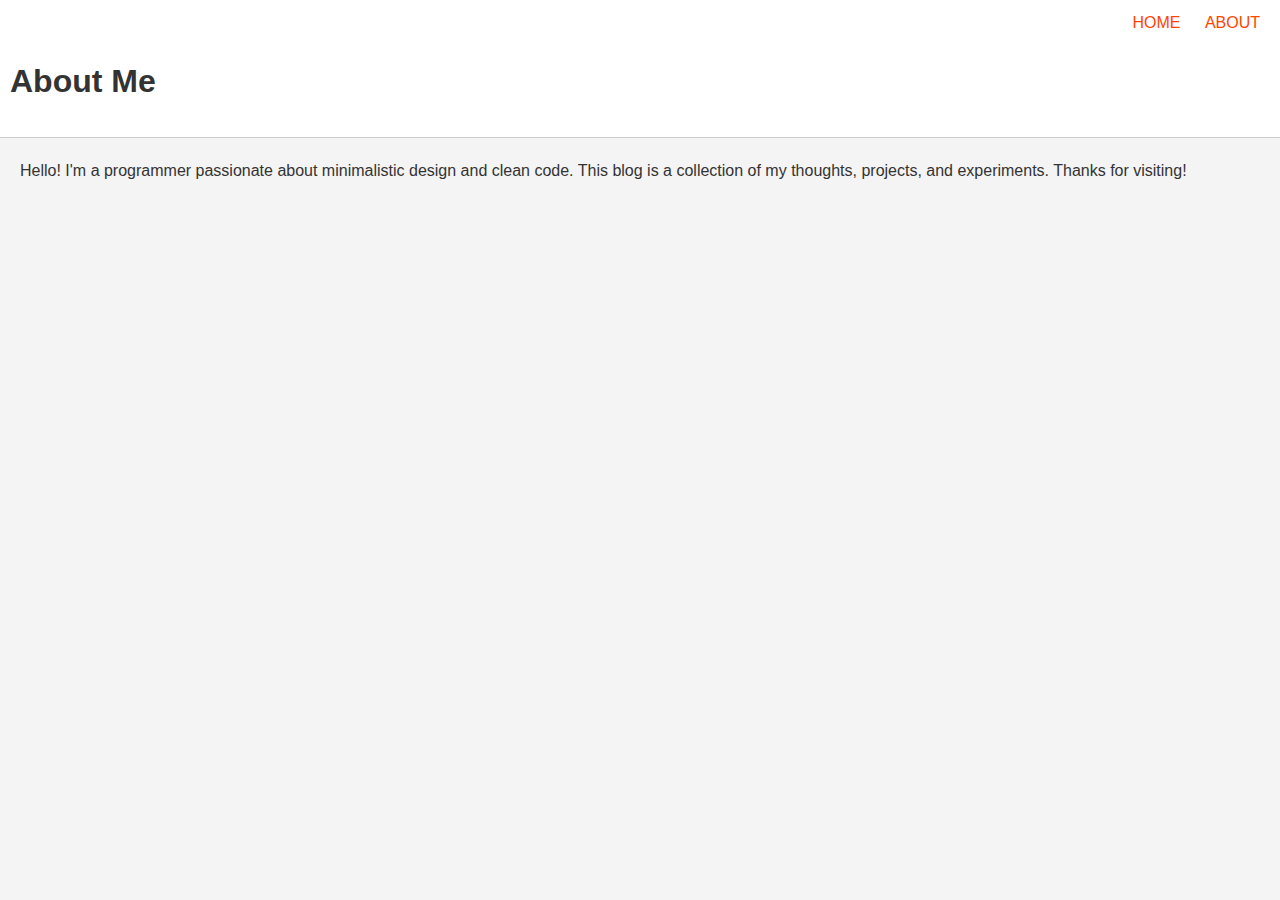
==== about.html @ 26cdca5e "Changed layout, content, styling." ====
<!DOCTYPE html>
<html lang="en">
<head>
    <meta charset="UTF-8">
    <meta name="viewport" content="width=device-width, initial-scale=1.0">
    <title>About</title>
    <link rel="stylesheet" href="styles.css">
</head>
<body>
    <header>
        <nav>
            <a href="index.html">home</a>
            <a href="about.html">about</a>
        </nav>
        <h1>About Me</h1>
    </header>
    <main>
        <p>Hello! I'm a programmer passionate about minimalistic design and clean code. This blog is a collection of my thoughts, projects, and experiments. Thanks for visiting!</p>
    </main>
</body>
</html>
---- styles.css ----
/* General Styles */
body {
    font-family: Arial, sans-serif;
    line-height: 1.6;
    margin: 0;
    padding: 0;
    background-color: #f4f4f4;
    color: #333;
}

header {
    background-color: #fff;
    border-bottom: 1px solid #ccc;
    padding: 10px;
}

header nav {
    text-align: right;
}

header nav a {
    margin: 0 10px;
    text-decoration: none;
    color: #ff4500;
    text-transform: uppercase;
}

h1 {
    font-size: 2em;
    margin: 20px 0;
    text-align: left;
}

main {
    margin: 20px;
}

.post-list {
    list-style-type: none;
    padding: 0;
}

.post-list li {
    margin: 10px 0;
    font-size: 1.2em;
}

.post-date {
    color: #888;
    margin-right: 10px;
}

footer {
    text-align: center;
    margin-top: 20px;
    padding: 10px;
    background-color: #fff;
    border-top: 1px solid #ccc;
}

a {
    color: #ff4500;
    text-decoration: none;
}

a:hover {
    text-decoration: underline;
}

/* Post Styles */
article h1 {
    font-size: 1.5em;
}

article p {
    margin: 10px 0;
}
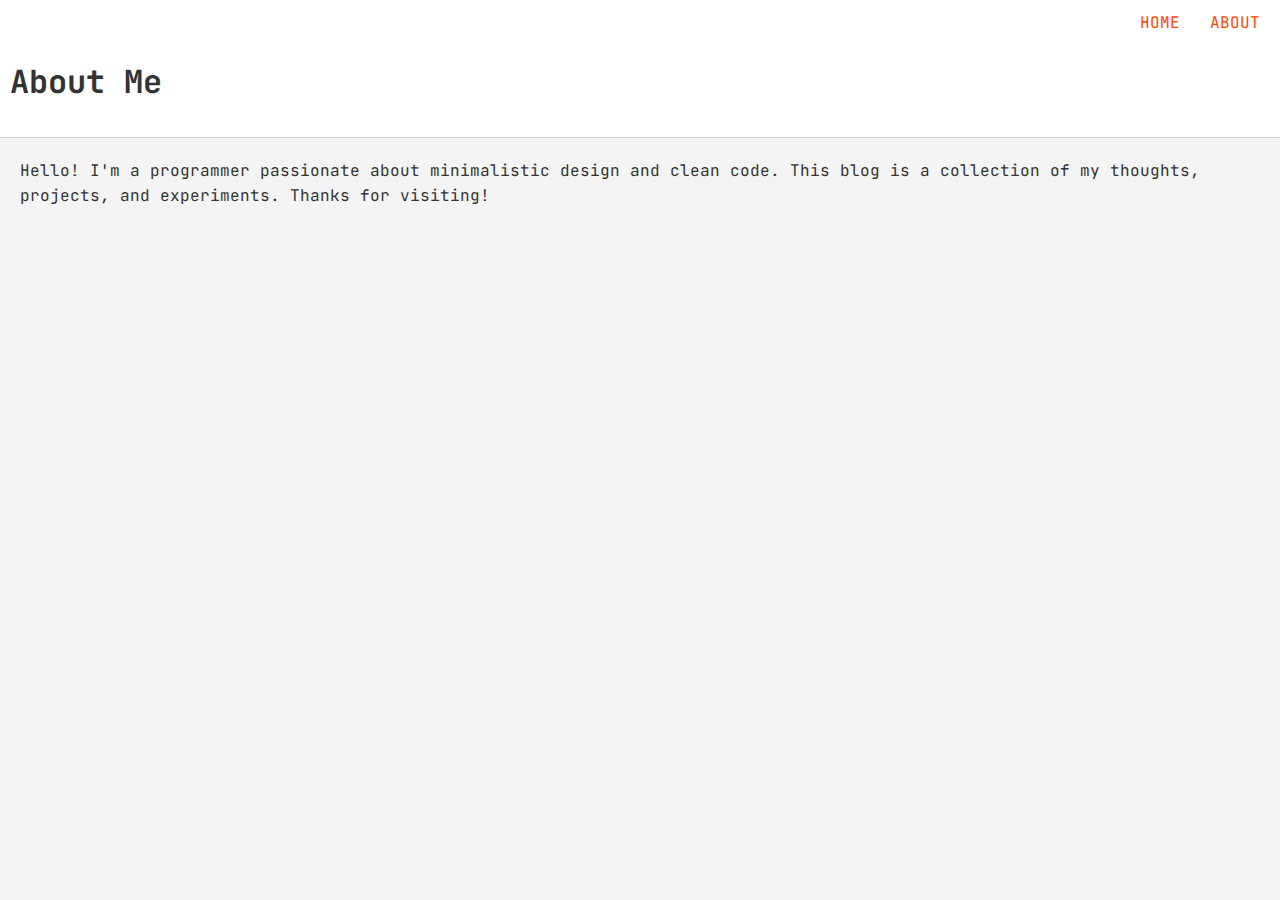
==== commit 3593fbd3: "Changed font to JetBrain mono." ====
--- a/about.html
+++ b/about.html
@@ -5,6 +5,7 @@
     <meta name="viewport" content="width=device-width, initial-scale=1.0">
     <title>About</title>
     <link rel="stylesheet" href="styles.css">
+    <link href="https://fonts.googleapis.com/css2?family=JetBrains+Mono:wght@400;700&display=swap" rel="stylesheet">
 </head>
 <body>
     <header>
--- a/styles.css
+++ b/styles.css
@@ -1,6 +1,6 @@
 /* General Styles */
 body {
-    font-family: Arial, sans-serif;
+    font-family: 'JetBrains Mono', monospace;
     line-height: 1.6;
     margin: 0;
     padding: 0;
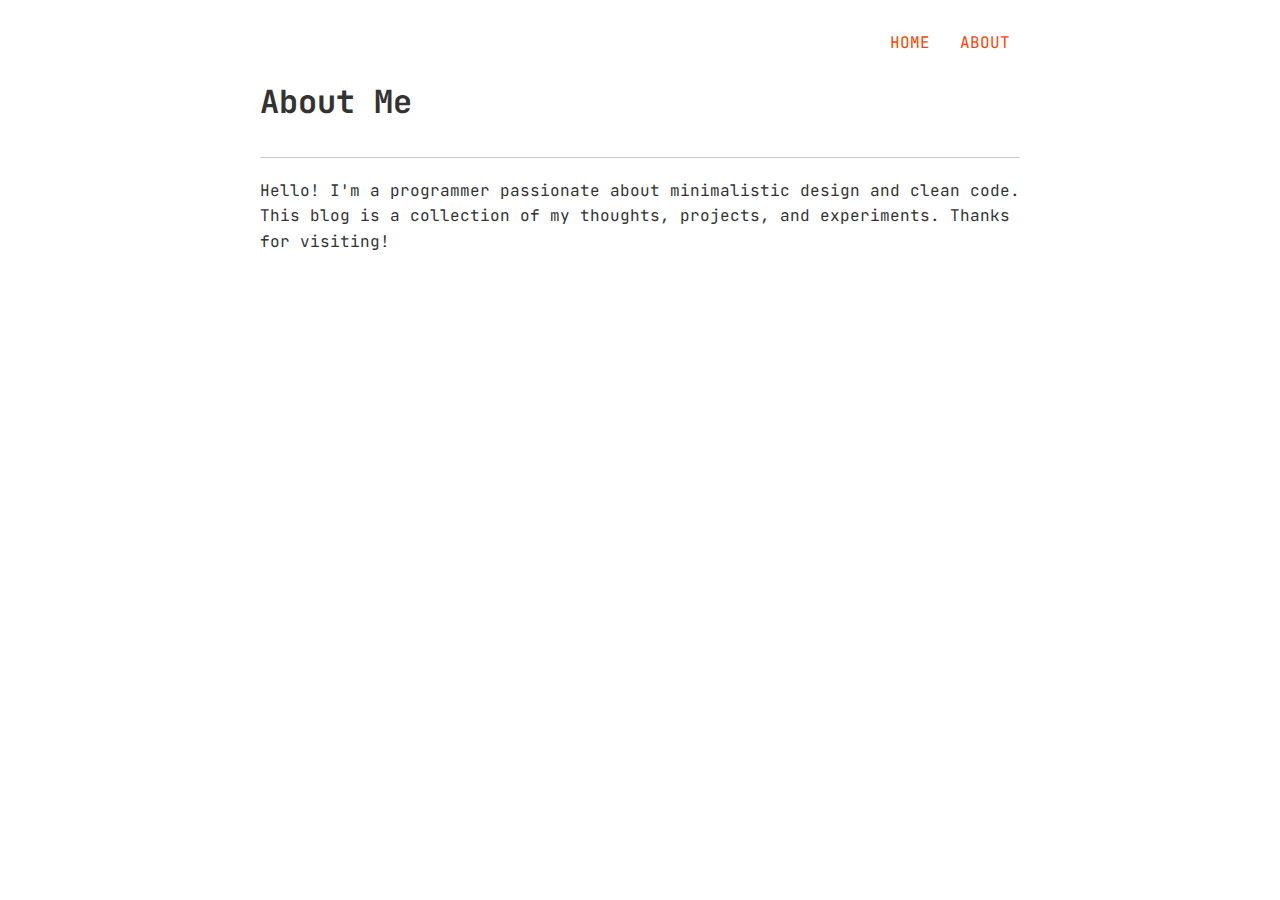
==== commit 5644d102: "Added container to center the blog." ====
--- a/about.html
+++ b/about.html
@@ -8,6 +8,7 @@
     <link href="https://fonts.googleapis.com/css2?family=JetBrains+Mono:wght@400;700&display=swap" rel="stylesheet">
 </head>
 <body>
+<div class="container">
     <header>
         <nav>
             <a href="index.html">home</a>
@@ -18,5 +19,6 @@
     <main>
         <p>Hello! I'm a programmer passionate about minimalistic design and clean code. This blog is a collection of my thoughts, projects, and experiments. Thanks for visiting!</p>
     </main>
+</div>
 </body>
 </html>
--- a/styles.css
+++ b/styles.css
@@ -4,14 +4,22 @@
     line-height: 1.6;
     margin: 0;
     padding: 0;
-    background-color: #f4f4f4;
+    background-color: #ffffff;
     color: #333;
 }
 
+.container {
+    max-width: 800px;
+    margin: 0 auto;
+    padding: 20px;
+    box-sizing: border-box;
+    background-color: #ffffff;
+}
+
 header {
-    background-color: #fff;
+    padding: 10px 0;
     border-bottom: 1px solid #ccc;
-    padding: 10px;
+    background-color: #ffffff;
 }
 
 header nav {
@@ -32,7 +40,7 @@
 }
 
 main {
-    margin: 20px;
+    margin: 20px 0;
 }
 
 .post-list {
@@ -54,7 +62,7 @@
     text-align: center;
     margin-top: 20px;
     padding: 10px;
-    background-color: #fff;
+    background-color: #ffffff;
     border-top: 1px solid #ccc;
 }
 
@@ -75,3 +83,10 @@
 article p {
     margin: 10px 0;
 }
+
+/* Responsive Design */
+@media (max-width: 600px) {
+    .container {
+        padding: 10px;
+    }
+}
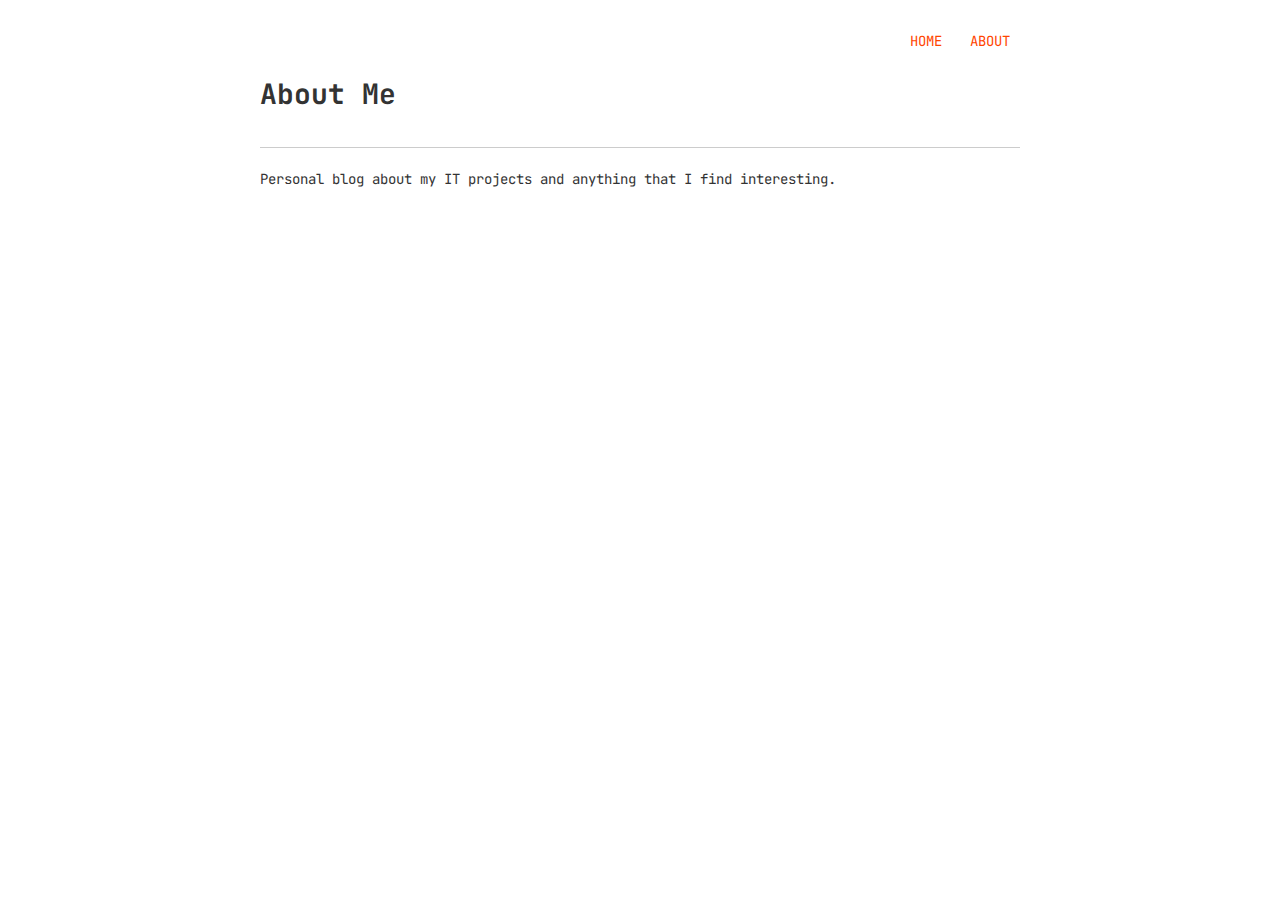
==== commit 9839dfe6: "Update about.html" ====
--- a/about.html
+++ b/about.html
@@ -17,7 +17,7 @@
         <h1>About Me</h1>
     </header>
     <main>
-        <p>Hello! I'm a programmer passionate about minimalistic design and clean code. This blog is a collection of my thoughts, projects, and experiments. Thanks for visiting!</p>
+        <p>Personal blog about my IT projects and anything that I find interesting.</p>
     </main>
 </div>
 </body>
--- a/styles.css
+++ b/styles.css
@@ -6,6 +6,7 @@
     padding: 0;
     background-color: #ffffff;
     color: #333;
+    font-size: 14px;
 }
 
 .container {
